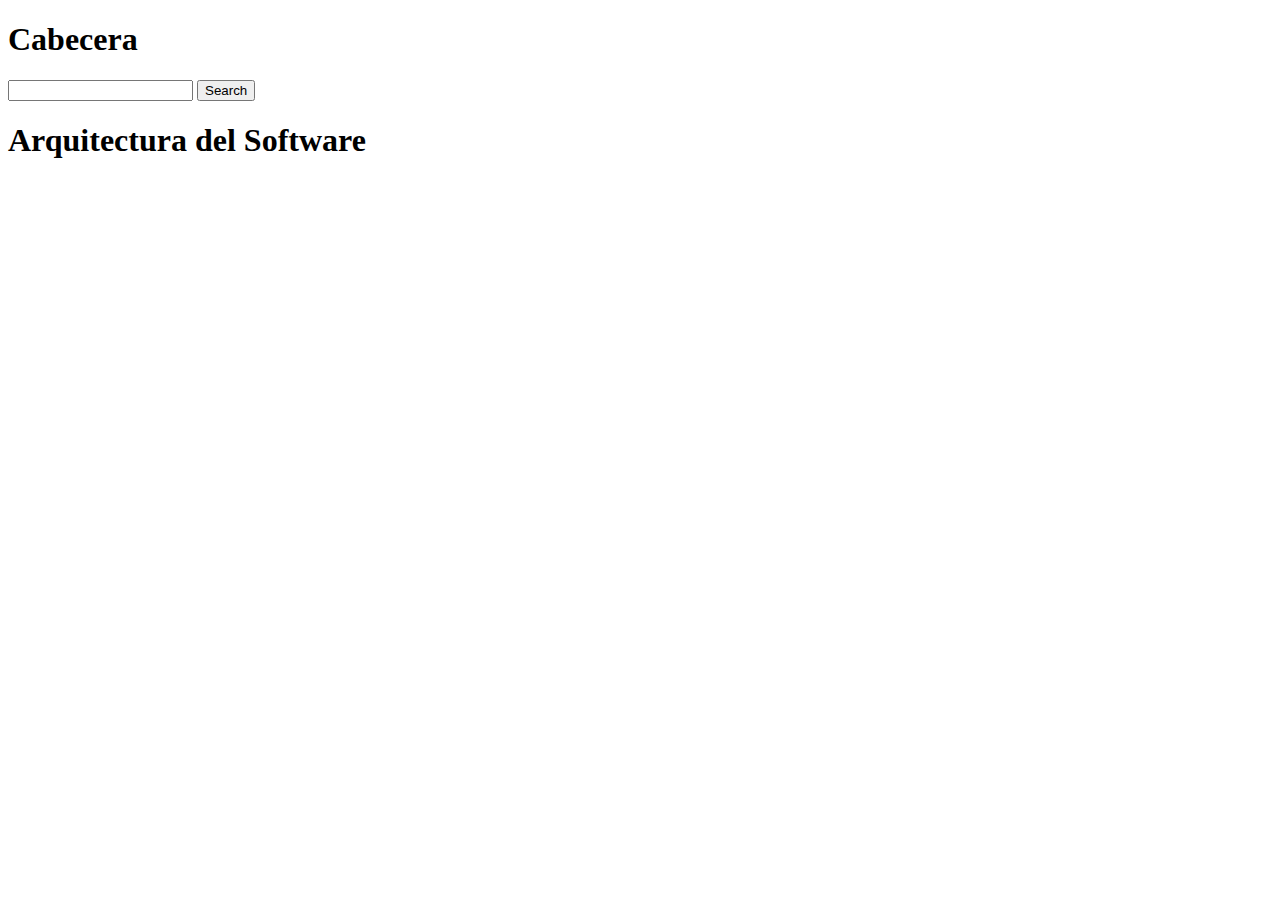
==== AlcarazCoy-Carmelo-entrega2/WebContent/index.html @ a609ed86 "Jquery v2" ====
<!DOCTYPE html>
<html>
<head>
<title>Servicio Ciudades</title>
<meta charset="ISO-8859-1" name="viewport" content="width=device-width, initial-scale=1">
<link rel="stylesheet"
	href="jQuery/jquery.mobile-1.4.5.min.css">
<script src="jQuery/jquery-1.12.3.min.js"></script>
<script	src="jQuery/jquery.mobile-1.4.5.min.js"></script>
</head>
<body>
	<div data-role="page" data-theme="a">
		<div data-role="header">
			<h1>Cabecera</h1>
		</div>
		<div class="ui-content" role="main">
			<form class="ui-mini">
				<input type="search" id="search" class="search" value=""/>
				<button id="search_button" onclick="onClickSearch();" class="ui-btn ui-shadow ui-icon-search ui-btn-icon-left"> Search</button>
			</form>
			<div id="contenido"></div>
			<ul id="list_ciudades" class="list_ciudades" data-role="listview" data-inset="true" data-input="#search">
			</ul>
		</div>
		<div data-role="footer">
			<h1>Arquitectura del Software</h1>
		</div>
	</div>
	<script src="js/main.js"></script>
</body>
</html>
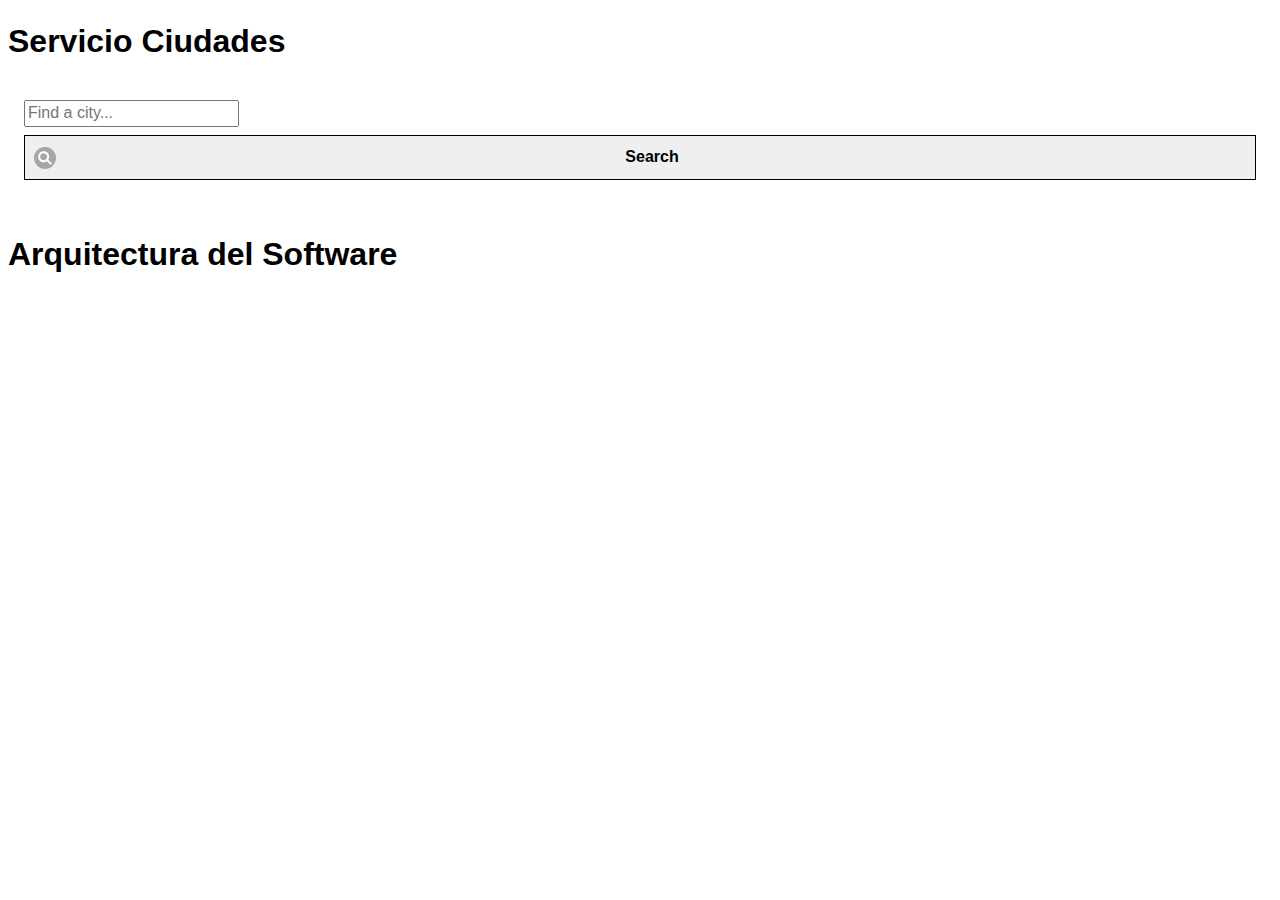
==== commit 990860be: "Commit" ====
--- a/AlcarazCoy-Carmelo-entrega2/WebContent/index.html
+++ b/AlcarazCoy-Carmelo-entrega2/WebContent/index.html
@@ -2,24 +2,25 @@
 <html>
 <head>
 <title>Servicio Ciudades</title>
-<meta charset="ISO-8859-1" name="viewport" content="width=device-width, initial-scale=1">
-<link rel="stylesheet"
-	href="jQuery/jquery.mobile-1.4.5.min.css">
+<meta charset="ISO-8859-1" name="viewport"
+	content="width=device-width, initial-scale=1">
+<link rel="icon" type="image/png" href="img/favicon.png" />
+<link rel="stylesheet" href="jQuery/jquery.mobile-1.4.5.min.css">
 <script src="jQuery/jquery-1.12.3.min.js"></script>
-<script	src="jQuery/jquery.mobile-1.4.5.min.js"></script>
+<script src="jQuery/jquery.mobile-1.4.5.min.js"></script>
 </head>
 <body>
 	<div data-role="page" data-theme="a">
 		<div data-role="header">
-			<h1>Cabecera</h1>
+			<h1>Servicio Ciudades</h1>
 		</div>
 		<div class="ui-content" role="main">
-			<form class="ui-mini">
-				<input type="search" id="search" class="search" value=""/>
-				<button id="search_button" onclick="onClickSearch();" class="ui-btn ui-shadow ui-icon-search ui-btn-icon-left"> Search</button>
-			</form>
-			<div id="contenido"></div>
-			<ul id="list_ciudades" class="list_ciudades" data-role="listview" data-inset="true" data-input="#search">
+			<div data-role="controlgroup" data-type="horizontal">
+				<input id="search" type ="text" class="search" placeholder="Find a city..." data-type="search" data-wrapper-class="controlgroup-textinput ui-btn" />
+				<button id="search_button" class="ui-btn ui-btn-icon-left ui-icon-search" onclick="onClickSearch();">Search</button>
+			</div>
+			<ul id="list_ciudades" class="list_ciudades" data-role="listview"
+				data-inset="true">
 			</ul>
 		</div>
 		<div data-role="footer">
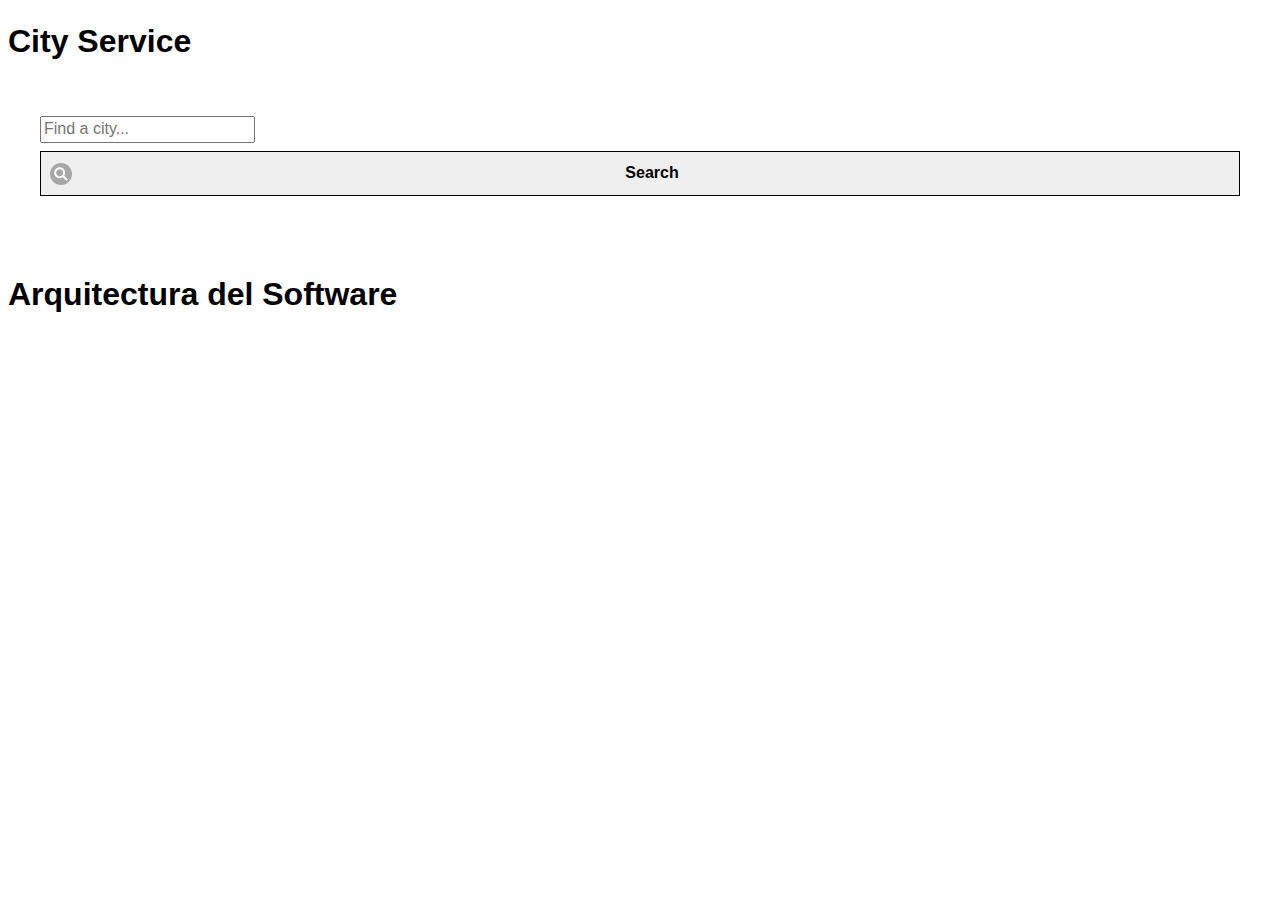
==== commit 8b0aae11: "Removed log messages. City request synchronous. Error message added." ====
--- a/AlcarazCoy-Carmelo-entrega2/WebContent/index.html
+++ b/AlcarazCoy-Carmelo-entrega2/WebContent/index.html
@@ -8,17 +8,29 @@
 <link rel="stylesheet" href="jQuery/jquery.mobile-1.4.5.min.css">
 <script src="jQuery/jquery-1.12.3.min.js"></script>
 <script src="jQuery/jquery.mobile-1.4.5.min.js"></script>
+<style id="textinput-controlgroup">
+.controlgroup-textinput {
+	padding-top: .22em;
+	padding-bottom: .22em;
+	
+}
+</style>
 </head>
 <body>
 	<div data-role="page" data-theme="a">
 		<div data-role="header">
-			<h1>Servicio Ciudades</h1>
+			<h1>City Service</h1>
 		</div>
 		<div class="ui-content" role="main">
-			<div data-role="controlgroup" data-type="horizontal">
-				<input id="search" type ="text" class="search" placeholder="Find a city..." data-type="search" data-wrapper-class="controlgroup-textinput ui-btn" />
-				<button id="search_button" class="ui-btn ui-btn-icon-left ui-icon-search" onclick="onClickSearch();">Search</button>
+			<div class="ui-content" data-role="controlgroup" data-type="horizontal" >
+				<input id="search" type="text" class="search"
+					placeholder="Find a city..." data-type="search"
+					data-wrapper-class="controlgroup-textinput ui-btn" />
+				<button id="search_button"
+					class="ui-btn ui-btn-icon-left ui-icon-search"
+					onclick="onClickSearch();">Search</button>
 			</div>
+
 			<ul id="list_ciudades" class="list_ciudades" data-role="listview"
 				data-inset="true">
 			</ul>
